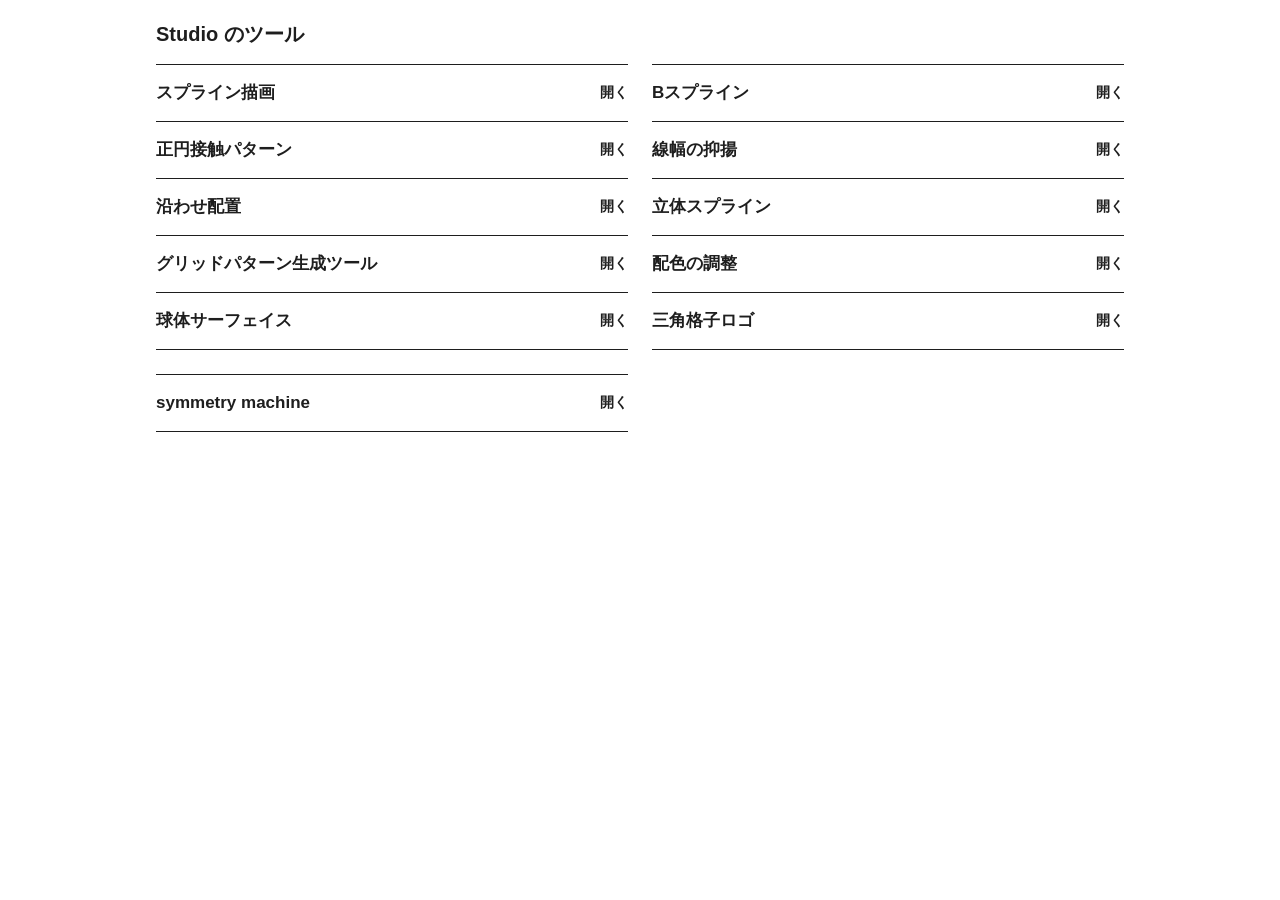
==== index.html @ 82337623 "deploy 2026-10-28 09:33" ====
<!doctype html>
<html lang="ja"><head><meta charset="utf-8">
<meta name="viewport" content="width=device-width,initial-scale=1,viewport-fit=cover">
<title>Studio のツール</title>
<meta name="theme-color" content="#ffffff">
<meta name="apple-mobile-web-app-capable" content="yes">
<meta name="apple-mobile-web-app-title" content="Studio のツール">
<link rel="manifest" href="manifest.webmanifest">
<link rel="apple-touch-icon" href="icon-180.png">
<link rel="icon" href="icon-192.png">
<style>
:root{--ink:#1e1e1e;--paper:#fff;--hair:#e6e6e6;--line:1px}
*{box-sizing:border-box}
html,body{margin:0;background:var(--paper);color:var(--ink)}
body{font:500 16px/1.4 -apple-system,BlinkMacSystemFont,"Hiragino Sans","Hiragino Kaku Gothic ProN",sans-serif;
  padding:max(20px,env(safe-area-inset-top)) max(16px,env(safe-area-inset-right)) max(24px,env(safe-area-inset-bottom)) max(16px,env(safe-area-inset-left));
  max-width:1000px;margin:0 auto;-webkit-text-size-adjust:100%}
h1{margin:0 0 16px;font-size:20px;font-weight:800}
ul{list-style:none;margin:0;padding:0;display:grid;grid-template-columns:1fr;column-gap:24px}
li{border-top:var(--line) solid var(--ink)}
li:last-child{border-bottom:var(--line) solid var(--ink)}
a{display:flex;align-items:center;justify-content:space-between;gap:12px;min-height:56px;padding:8px 0;color:var(--ink);text-decoration:none;-webkit-tap-highlight-color:transparent}
a:active{background:var(--hair)}
a:focus-visible{outline:2px solid var(--ink);outline-offset:-2px}
.name{font-size:17px;font-weight:800;min-width:0;overflow-wrap:anywhere}
.go{font-size:14px;font-weight:600;flex:none}
.ext{margin-top:24px}
@media(min-width:700px){ul{grid-template-columns:1fr 1fr}li:nth-last-child(2):nth-child(odd){border-bottom:var(--line) solid var(--ink)}}
</style></head>
<body>
<h1>Studio のツール</h1>
<ul>
<li><a href="spline-draw/"><span class="name">スプライン描画</span><span class="go">開く</span></a></li>
<li><a href="bspline/"><span class="name">Bスプライン</span><span class="go">開く</span></a></li>
<li><a href="circle-contact/"><span class="name">正円接触パターン</span><span class="go">開く</span></a></li>
<li><a href="stroke-swell/"><span class="name">線幅の抑揚</span><span class="go">開く</span></a></li>
<li><a href="sweep-along/"><span class="name">沿わせ配置</span><span class="go">開く</span></a></li>
<li><a href="solid-spline/"><span class="name">立体スプライン</span><span class="go">開く</span></a></li>
<li><a href="grid-pattern/"><span class="name">グリッドパターン生成ツール</span><span class="go">開く</span></a></li>
<li><a href="palette-adjust/"><span class="name">配色の調整</span><span class="go">開く</span></a></li>
<li><a href="sphere-surface/"><span class="name">球体サーフェイス</span><span class="go">開く</span></a></li>
<li><a href="tri-grid-logo/"><span class="name">三角格子ロゴ</span><span class="go">開く</span></a></li>
</ul>
<ul class="ext">
<li><a href="https://shungo3215-svg.github.io/symmetry-machine/"><span class="name">symmetry machine</span><span class="go">開く</span></a></li>
</ul>
<script>
(function(){
  if(!('serviceWorker' in navigator)) return;
  if(!(location.protocol === 'https:' || location.hostname === 'localhost' || location.hostname === '127.0.0.1')) return;
  navigator.serviceWorker.register('sw.js').catch(function(err){ console.info('studio-apps: 入口のオフライン準備に失敗', err); });
})();
</script>
</body></html>
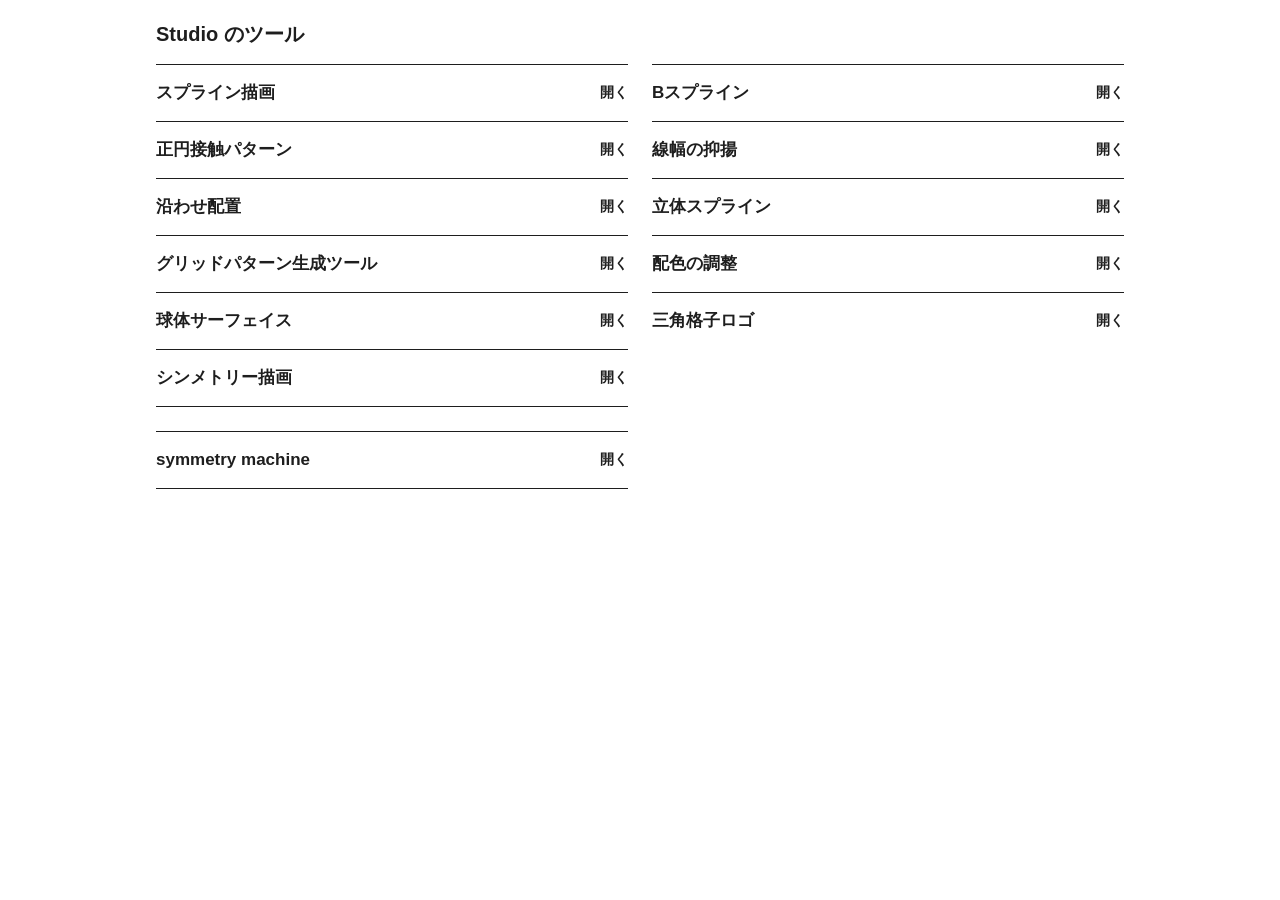
==== commit 3999b59d: "deploy 2026-11-05 22:19" ====
--- a/index.html
+++ b/index.html
@@ -40,6 +40,7 @@
 <li><a href="palette-adjust/"><span class="name">配色の調整</span><span class="go">開く</span></a></li>
 <li><a href="sphere-surface/"><span class="name">球体サーフェイス</span><span class="go">開く</span></a></li>
 <li><a href="tri-grid-logo/"><span class="name">三角格子ロゴ</span><span class="go">開く</span></a></li>
+<li><a href="symmetry-draw/"><span class="name">シンメトリー描画</span><span class="go">開く</span></a></li>
 </ul>
 <ul class="ext">
 <li><a href="https://shungo3215-svg.github.io/symmetry-machine/"><span class="name">symmetry machine</span><span class="go">開く</span></a></li>
